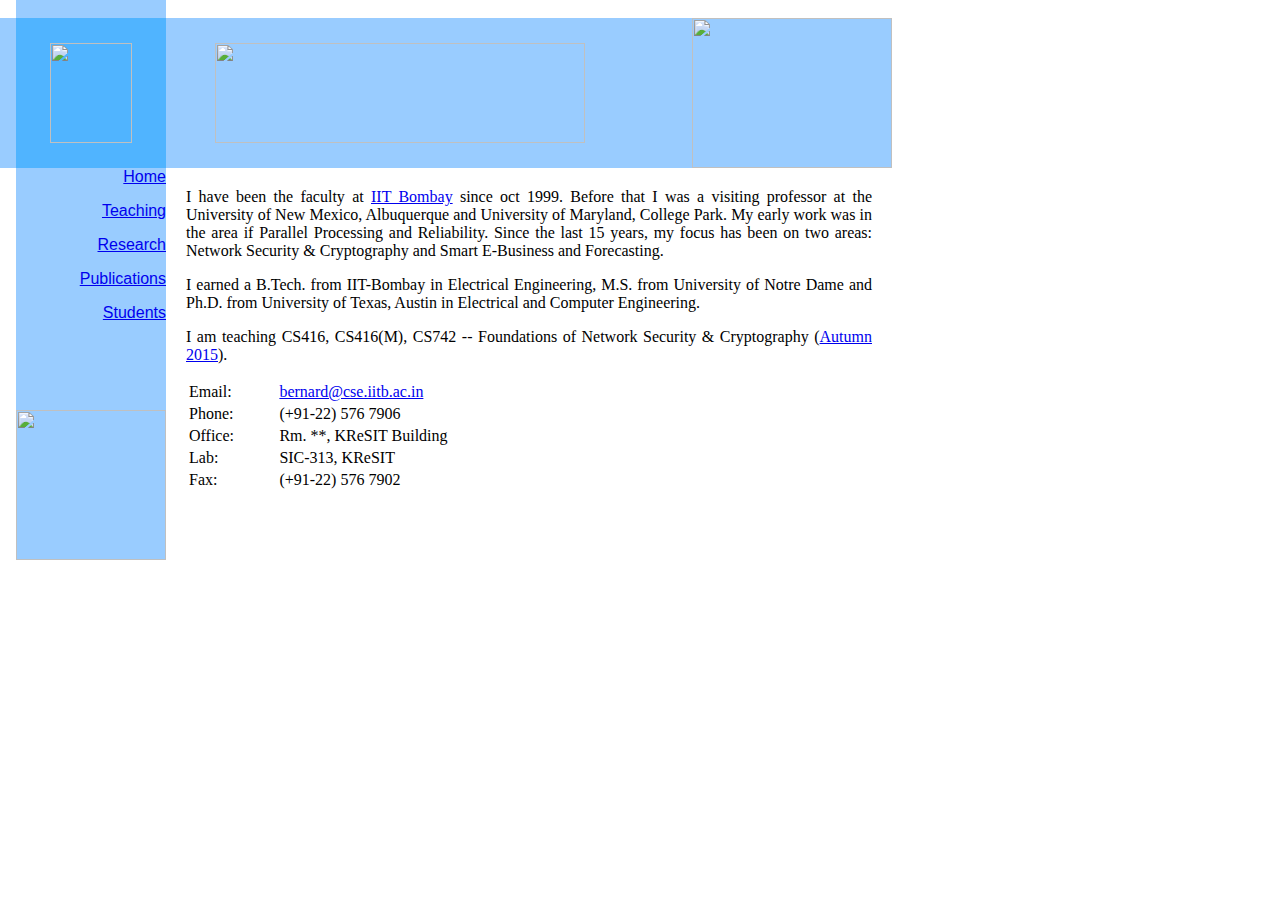
==== index.html @ 0fb55281 "index added" ====
<html>
<head>
<META http-equiv="EXPIRES" CONTENT="Sun, 17 Jan 2016 12:00:00 GMT+5:30">
<title>Bernard Menezes, IIT-Bombay</title>
<meta http-equiv="Content-Type" content="text/html; charset=iso-8859-1">
<link rel="stylesheet" href="normal.css" type="text/css">
</head>
<body leftmargin=0 topmargin=0 bgcolor="#FFFFFF" text="#000000">

<table width="900" height="165" border="0" cellspacing="0" cellpadding="0">
  <tr height="15"> 
    <td width="15">&nbsp;&nbsp;&nbsp;&nbsp;</td>
    <td width="17" bgcolor="#99CCFF">&nbsp;&nbsp;</td>
    <td width="116" bgcolor="#99CCFF">&nbsp;</td>
    <td width="17" bgcolor="#99CCFF">&nbsp;</td>
    <td width="300">&nbsp;</td>
    <td width="343">&nbsp;</td>
    <td></td>
    <td></td>
  </tr>
  <tr height="7"> 
    <td bgcolor="#99CCFF">&nbsp;</td>
    <td bgcolor="#50B4FF">&nbsp;</td>
    <td bgcolor="#50B4FF">&nbsp;</td>
    <td bgcolor="#50B4FF">&nbsp;</td>
    <td rowSpan="3" bgcolor="#99CCFF" align="right" width="435"><img src="imgs/NameIITB.jpg" width="370" height="100"></td>
    <td rowSpan="3" bgcolor="#99CCFF" align="right" width="343"><img src="imgs/gradient.jpg" width="200" height="150"></td>
    <td></td>
    <td></td>
  </tr>
  <tr height="100"> 
    <td bgcolor="#99CCFF">&nbsp;</td>
    <td bgcolor="#50B4FF">&nbsp;</td>
    <td bgcolor="#50B4FF" align="center" width="116"><img src="imgs/th_image_small.jpg" width="82" height="100"></td>
    <td bgcolor="#50B4FF">&nbsp;</td>
    <td>&nbsp;</td>
    <td>&nbsp;</td>
  </tr>
  <tr height="7"> 
    <td bgcolor="#99CCFF">&nbsp;</td>
    <td bgcolor="#50B4FF">&nbsp;</td>
    <td bgcolor="#50B4FF">&nbsp;</td>
    <td bgcolor="#50B4FF">&nbsp;</td>
    <td>&nbsp;</td>
    <td>&nbsp;</td>
  </tr>
  <tr> 
    <td>&nbsp;</td>
    <td bgcolor="#99CCFF" colspan=3 align="right" valign="top" width="150"> 
      <p align="center"></p>
      <p class="nav"><font face="Arial, Helvetica, sans-serif"><a href="index.html" class="sideLink">Home</a></font></p>
      <p class="nav"><font face="Arial, Helvetica, sans-serif"><a href="teaching.html" class="sideLink">Teaching</a></font></p>      
      <p class="nav"><font face="Arial, Helvetica, sans-serif"><a href="research.html" class="sideLink">Research</a></font></p>
      <p class="nav"><font face="Arial, Helvetica, sans-serif"><a href="publications.html" class="sideLink">Publications</a></font></p>
      <p class="nav"><font face="Arial, Helvetica, sans-serif"><a href="students.html" class="sideLink">Students</a></font></p>
    
    </td>
    <td colspan="2" rowspan="2" valign="top" width="646"> 
      <table width="100%" border="0" cellspacing="10" cellpadding="10">
        <tr> 
          <td> 
            
		<P align="justify">
	   I have been the faculty at <A HREF="http://iitb.ac.in/">IIT Bombay</A> since oct 1999. Before that I was a visiting professor at the  University of New Mexico, Albuquerque and University of Maryland, College Park. My early work was in the area if Parallel Processing and Reliability. Since the last 15 years, my focus has been on two areas: Network Security &amp; Cryptography and Smart E-Business and Forecasting.
	    </P>
              <P align="justify">I earned a B.Tech. from IIT-Bombay in Electrical Engineering, M.S. from University of Notre Dame and Ph.D. from University of Texas, Austin in Electrical and Computer Engineering.</P>
              <p align="justify">I am teaching CS416, CS416(M), CS742 -- Foundations of Network Security & Cryptography (<A HREF="https://www.cse.iitb.ac.in/page136">Autumn 2015</A>).</p>
            
            <table width="100%" border="0">
              <tr> 
                <td width="13%">Email:</td>
                <td width="87%"><a href="mailto:bernard@cse.iitb.ac.in">bernard@cse.iitb.ac.in</a></td>
              </tr>
              <tr> 
                <td width="13%">Phone:</td>
                <td width="87%">(+91-22) 576 7906</td>
              </tr>
              <tr> 
                <td width="13%">Office:</td>
                <td width="87%">Rm. **, KReSIT Building</td>
              </tr>
              <tr> 
                <td width="13%">Lab:</td>
                <td width="87%">SIC-313, KReSIT</A></td>
              </tr>
              <tr> 
                <td width="13%">Fax:</td>
                <td width="87%">(+91-22) 576 7902</td>
              </tr>
            </table>
	    
          </td>
        </tr>
        <tr> 
          <td> 
            &nbsp;</td>
        </tr>
      </table>
    </td>
    <td></td>
    <td></td>
  </tr>
  <tr height="200"> 
    <td>&nbsp;</td>
    <td bgcolor="#99CCFF" colspan=3 valign="bottom" align="right" width="150"><img src="imgs/vert_gradient.jpg" width="150"></td>
    <td></td>
    <td></td>
  </tr>
</table>
</body>
</html>
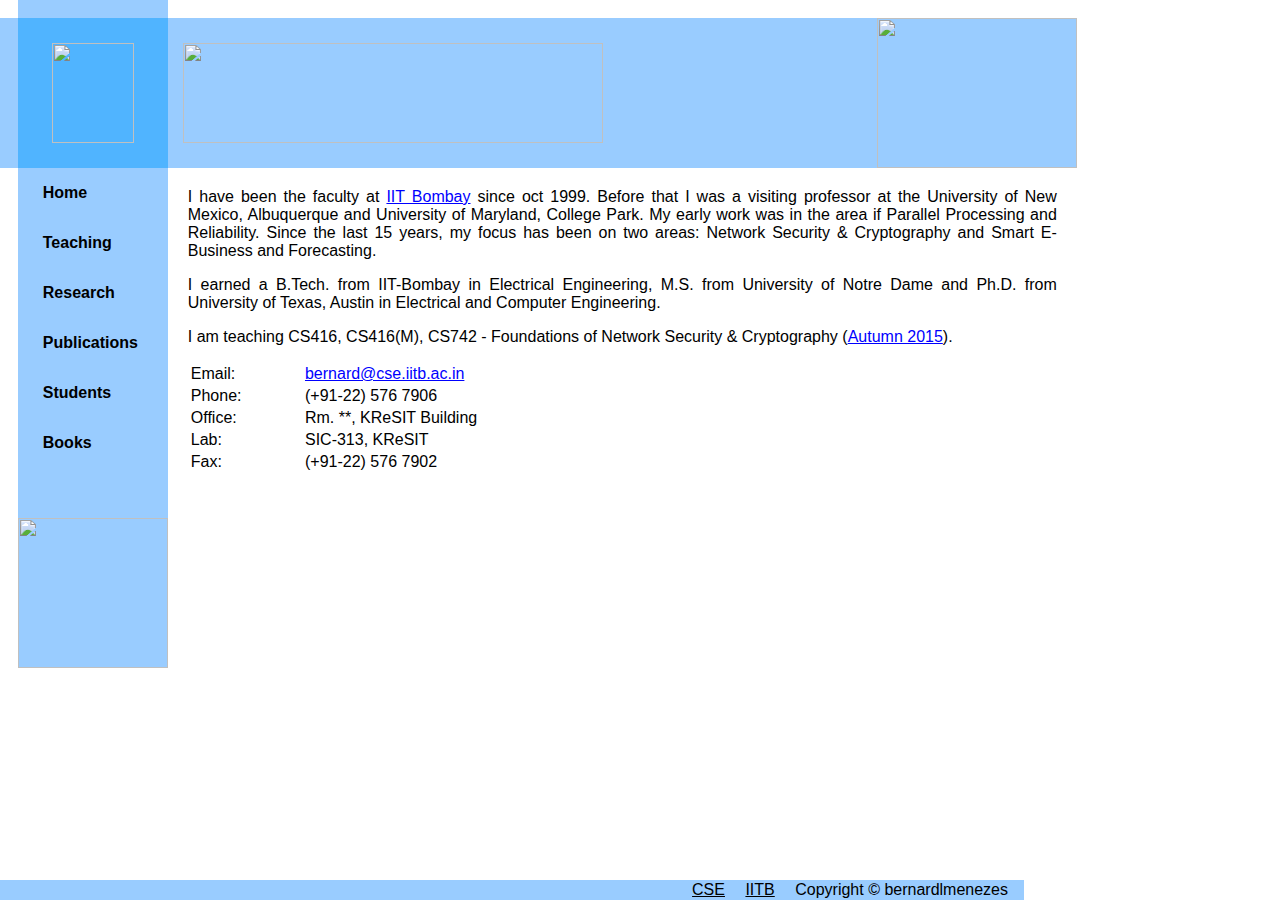
==== commit 03cff7ff: "most updated" ====
--- a/index.html
+++ b/index.html
@@ -7,8 +7,8 @@
 </head>
 <body leftmargin=0 topmargin=0 bgcolor="#FFFFFF" text="#000000">
 
-<table width="900" height="165" border="0" cellspacing="0" cellpadding="0">
-  <tr height="15"> 
+<table width="1100" height="165" border="0" cellspacing="0" cellpadding="0">
+  <tr height="15">
     <td width="15">&nbsp;&nbsp;&nbsp;&nbsp;</td>
     <td width="17" bgcolor="#99CCFF">&nbsp;&nbsp;</td>
     <td width="116" bgcolor="#99CCFF">&nbsp;</td>
@@ -18,17 +18,18 @@
     <td></td>
     <td></td>
   </tr>
-  <tr height="7"> 
+  <tr height="7">
     <td bgcolor="#99CCFF">&nbsp;</td>
     <td bgcolor="#50B4FF">&nbsp;</td>
     <td bgcolor="#50B4FF">&nbsp;</td>
     <td bgcolor="#50B4FF">&nbsp;</td>
-    <td rowSpan="3" bgcolor="#99CCFF" align="right" width="435"><img src="imgs/NameIITB.jpg" width="370" height="100"></td>
-    <td rowSpan="3" bgcolor="#99CCFF" align="right" width="343"><img src="imgs/gradient.jpg" width="200" height="150"></td>
+    <td rowSpan="3" bgcolor="#99CCFF" align="right" width="435"><img src="imgs/NameIITB.jpg" width="420" height="100"></td>
+    <td rowSpan="3" bgcolor="#99CCFF" align="right" width="474"><img src="imgs/gradient.jpg" width="200" height="150">
+    </td>
     <td></td>
     <td></td>
   </tr>
-  <tr height="100"> 
+  <tr height="100">
     <td bgcolor="#99CCFF">&nbsp;</td>
     <td bgcolor="#50B4FF">&nbsp;</td>
     <td bgcolor="#50B4FF" align="center" width="116"><img src="imgs/th_image_small.jpg" width="82" height="100"></td>
@@ -36,7 +37,7 @@
     <td>&nbsp;</td>
     <td>&nbsp;</td>
   </tr>
-  <tr height="7"> 
+  <tr height="7">
     <td bgcolor="#99CCFF">&nbsp;</td>
     <td bgcolor="#50B4FF">&nbsp;</td>
     <td bgcolor="#50B4FF">&nbsp;</td>
@@ -44,55 +45,56 @@
     <td>&nbsp;</td>
     <td>&nbsp;</td>
   </tr>
-  <tr> 
+  <tr>
     <td>&nbsp;</td>
-    <td bgcolor="#99CCFF" colspan=3 align="right" valign="top" width="150"> 
+    <td bgcolor="#99CCFF" colspan=3 align="right" valign="top" width="150">
       <p align="center"></p>
       <p class="nav"><font face="Arial, Helvetica, sans-serif"><a href="index.html" class="sideLink">Home</a></font></p>
-      <p class="nav"><font face="Arial, Helvetica, sans-serif"><a href="teaching.html" class="sideLink">Teaching</a></font></p>      
+      <p class="nav"><font face="Arial, Helvetica, sans-serif"><a href="teaching.html" class="sideLink">Teaching</a></font></p>
       <p class="nav"><font face="Arial, Helvetica, sans-serif"><a href="research.html" class="sideLink">Research</a></font></p>
       <p class="nav"><font face="Arial, Helvetica, sans-serif"><a href="publications.html" class="sideLink">Publications</a></font></p>
       <p class="nav"><font face="Arial, Helvetica, sans-serif"><a href="students.html" class="sideLink">Students</a></font></p>
-    
+      <p class="nav"><font face="Arial, Helvetica, sans-serif"><a href="books.html" class="sideLink">Books</a></font></p>
+
     </td>
-    <td colspan="2" rowspan="2" valign="top" width="646"> 
+    <td colspan="2" rowspan="2" valign="top" width="646">
       <table width="100%" border="0" cellspacing="10" cellpadding="10">
-        <tr> 
-          <td> 
-            
-		<P align="justify">
-	   I have been the faculty at <A HREF="http://iitb.ac.in/">IIT Bombay</A> since oct 1999. Before that I was a visiting professor at the  University of New Mexico, Albuquerque and University of Maryland, College Park. My early work was in the area if Parallel Processing and Reliability. Since the last 15 years, my focus has been on two areas: Network Security &amp; Cryptography and Smart E-Business and Forecasting.
-	    </P>
-              <P align="justify">I earned a B.Tech. from IIT-Bombay in Electrical Engineering, M.S. from University of Notre Dame and Ph.D. from University of Texas, Austin in Electrical and Computer Engineering.</P>
-              <p align="justify">I am teaching CS416, CS416(M), CS742 -- Foundations of Network Security & Cryptography (<A HREF="https://www.cse.iitb.ac.in/page136">Autumn 2015</A>).</p>
-            
-            <table width="100%" border="0">
-              <tr> 
-                <td width="13%">Email:</td>
-                <td width="87%"><a href="mailto:bernard@cse.iitb.ac.in">bernard@cse.iitb.ac.in</a></td>
+        <tr>
+          <td>
+
+      <P align="justify">
+       I have been the faculty at <A HREF="http://iitb.ac.in/">IIT Bombay</A> since oct 1999. Before that I was a visiting professor at the  University of New Mexico, Albuquerque and University of Maryland, College Park. My early work was in the area if Parallel Processing and Reliability. Since the last 15 years, my focus has been on two areas: Network Security &amp; Cryptography and Smart E-Business and Forecasting.
+        </P>
+        <P align="justify">I earned a B.Tech. from IIT-Bombay in Electrical Engineering, M.S. from University of Notre Dame and Ph.D. from University of Texas, Austin in Electrical and Computer Engineering.</P>
+        <p align="justify">I am teaching CS416, CS416(M), CS742 - Foundations of Network Security &amp; Cryptography (<A HREF="https://www.cse.iitb.ac.in/page136">Autumn 2015</A>).</p>
+
+        <table width="100%" border="0">
+          <tr>
+            <td width="13%">Email:</td>
+            <td width="87%"><a href="mailto:bernard@cse.iitb.ac.in">bernard@cse.iitb.ac.in</a></td>
               </tr>
-              <tr> 
+              <tr>
                 <td width="13%">Phone:</td>
                 <td width="87%">(+91-22) 576 7906</td>
               </tr>
-              <tr> 
+              <tr>
                 <td width="13%">Office:</td>
                 <td width="87%">Rm. **, KReSIT Building</td>
               </tr>
-              <tr> 
+              <tr>
                 <td width="13%">Lab:</td>
                 <td width="87%">SIC-313, KReSIT</A></td>
               </tr>
-              <tr> 
+              <tr>
                 <td width="13%">Fax:</td>
                 <td width="87%">(+91-22) 576 7902</td>
               </tr>
             </table>
-	    
+
           </td>
         </tr>
-        <tr> 
-          <td> 
+        <tr>
+          <td>
             &nbsp;</td>
         </tr>
       </table>
@@ -100,12 +102,20 @@
     <td></td>
     <td></td>
   </tr>
-  <tr height="200"> 
+  <tr height="200">
     <td>&nbsp;</td>
     <td bgcolor="#99CCFF" colspan=3 valign="bottom" align="right" width="150"><img src="imgs/vert_gradient.jpg" width="150"></td>
     <td></td>
     <td></td>
   </tr>
 </table>
+<div id="footer">
+  <ul>
+    
+    <li><a href="https://www.cse.iitb.ac.in/" target="_blank">CSE</a></li>
+    <li><a href="http://iitb.ac.in/" target="_blank">IITB</a></li>
+    <li>Copyright &copy; bernardlmenezes</li>
+  </ul>
+</div>
 </body>
 </html>
--- a/normal.css
+++ b/normal.css
@@ -0,0 +1,69 @@
+body{font-family: 'Helvetica', sans-serif;}
+
+A {
+        BACKGROUND: none transparent scroll repeat 0% 0%; 
+        COLOR: blue; 
+        TEXT-DECORATION: underline
+}
+A:visited {
+        background: none;
+        COLOR: blue
+}
+A:hover {
+        COLOR: darkblue
+        TEXT-DECORATION: underline
+}
+
+
+.sideLink {
+        COLOR: black; 
+        TEXT-DECORATION: none
+}
+.sideLink:visited {
+        COLOR: black
+}
+.sideLink:hover {
+        COLOR: darkred
+}
+.nav{
+        float: left;
+        margin-left: 25px; 
+        font-weight: bold;
+}
+div#footer
+{
+    background-color:#99CCFF;
+    color: black;
+    clear: both;
+    padding: 0em 0em;
+    border-top: 1px solid #99CCFF;
+    border-bottom: 1px solid #99CCFF;
+    text-align: right;
+    width: 80%;
+    position:fixed;
+   bottom:0;
+
+
+}
+
+div#footer a
+{
+    color: black;
+}
+
+div#footer ul
+{
+        padding: 0;
+        margin: 0;
+        list-style-type: none;
+}
+
+div#footer li
+{
+        display: inline;
+        margin-right: 1em;
+}
+
+.bibliographic-information{margin-left:220px;display:block;padding:10px 0;content:'\00BB\0020';}
+.bibliographic-information h1{margin-top:0}
+.bibliographic-information p{margin-bottom:5px}